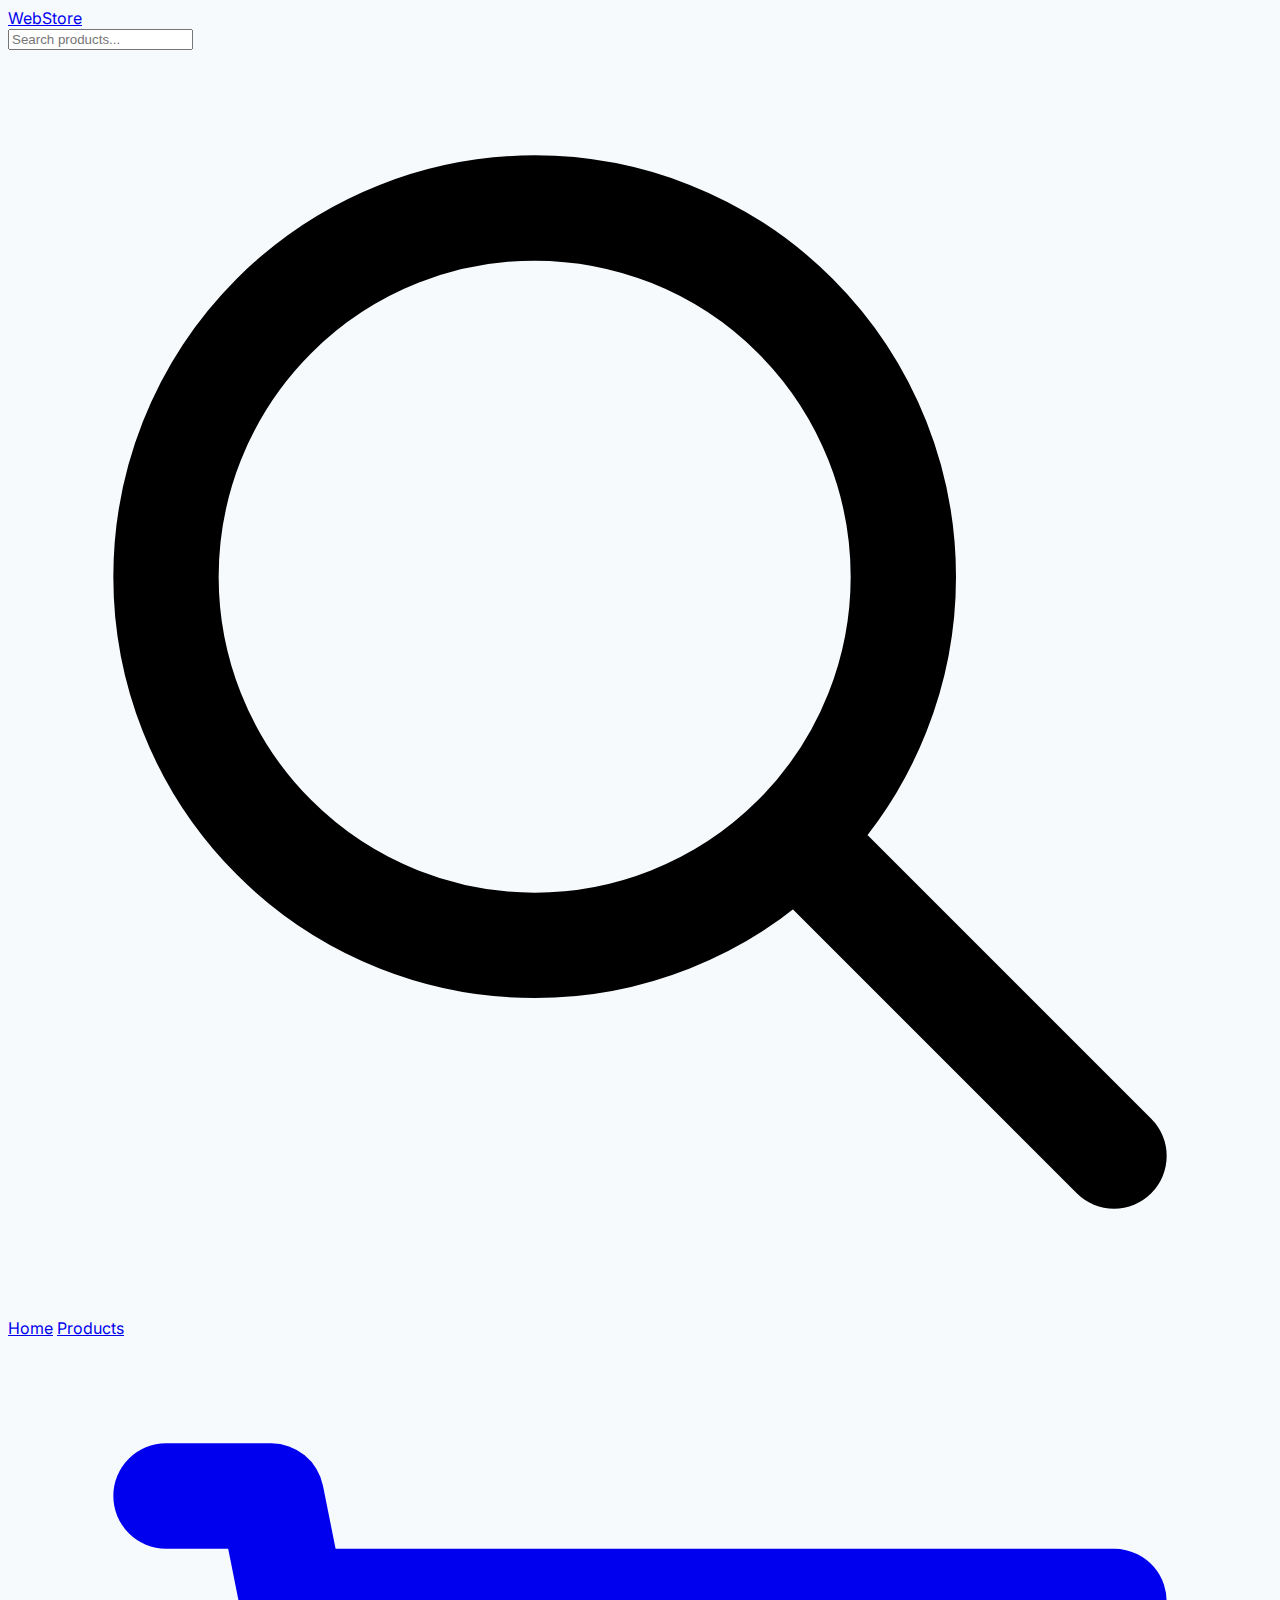
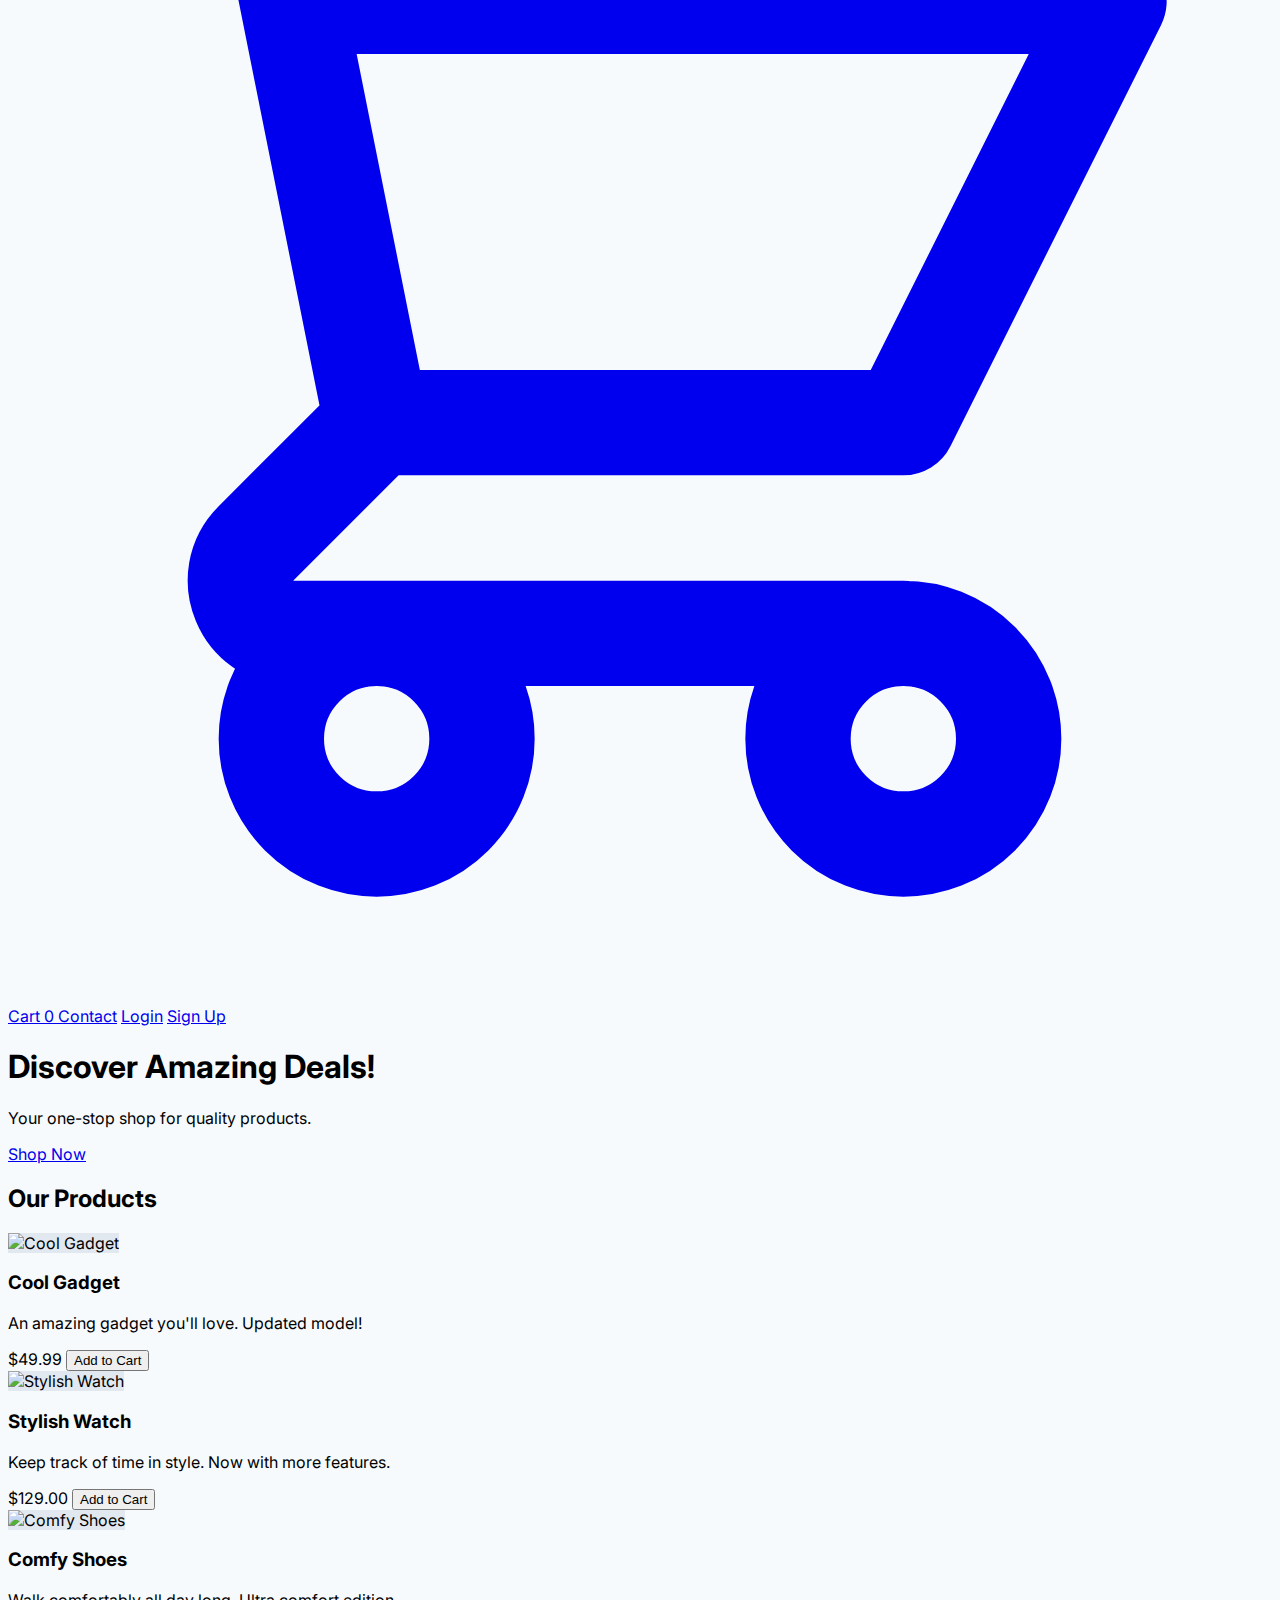
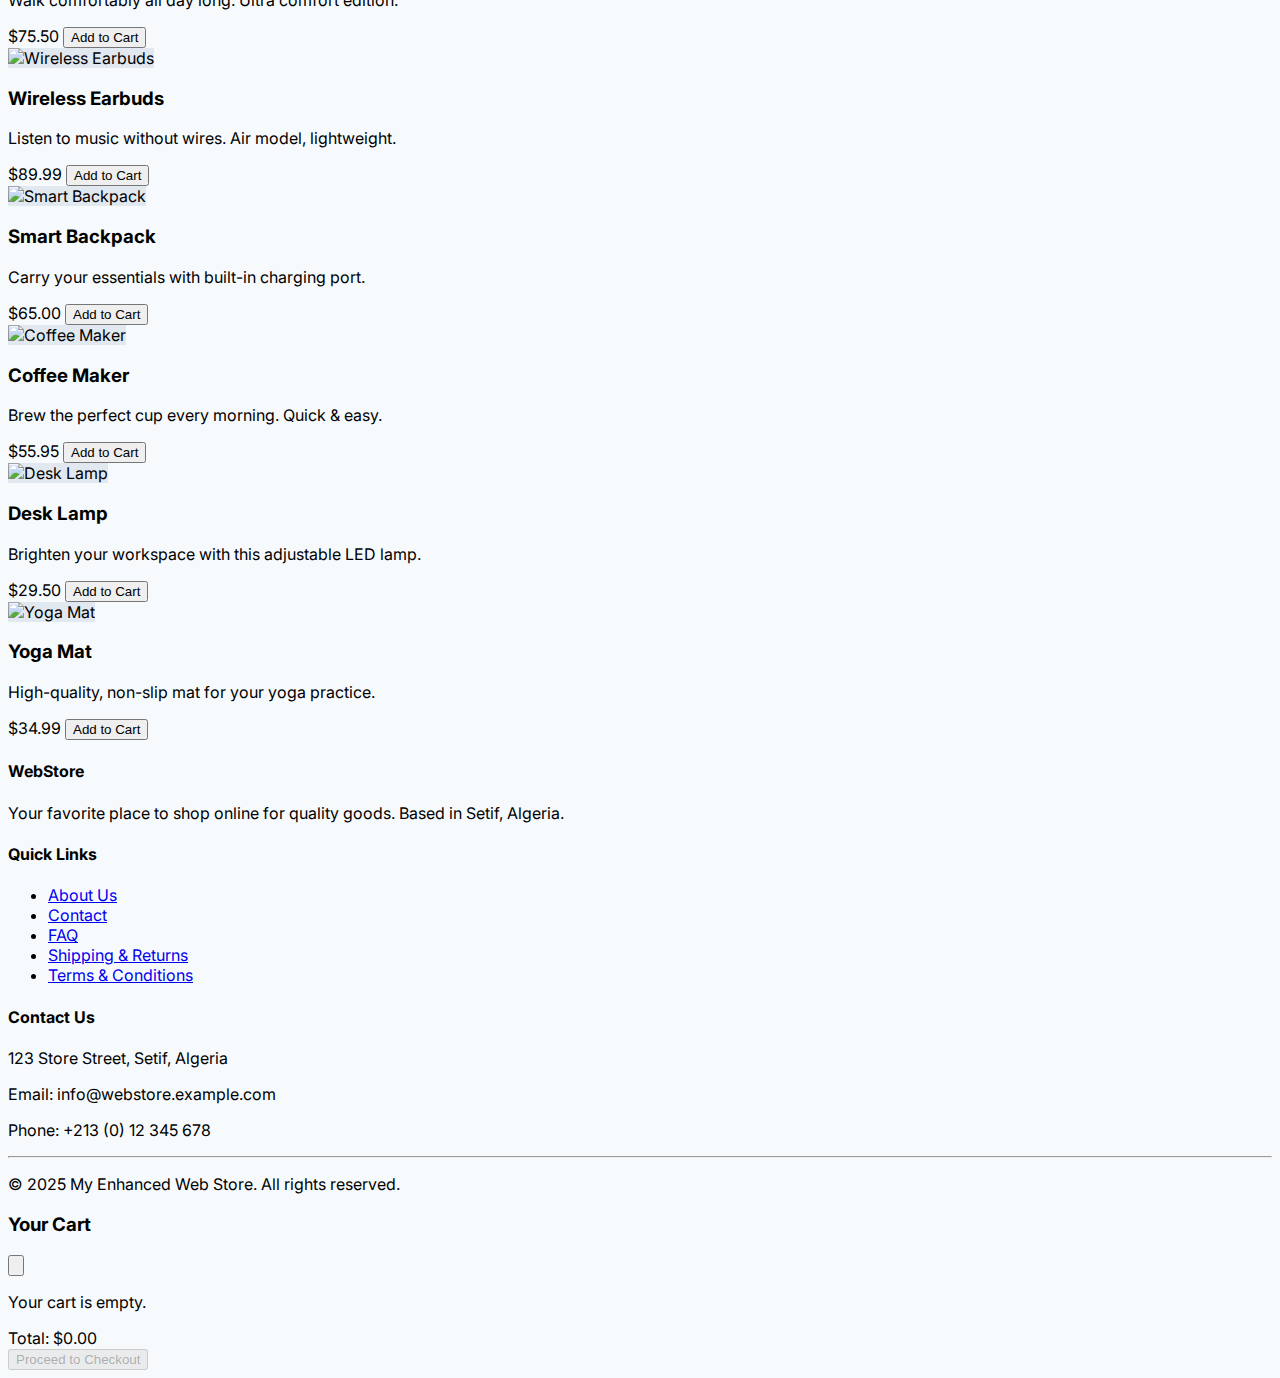
==== Project/index.html @ 9c4080a5 "Add files via upload" ====
<!DOCTYPE html>
<html lang="en">
<head>
    <meta charset="UTF-8">
    <meta name="viewport" content="width=device-width, initial-scale=1.0">
    <title>My Enhanced Web Store with Cart</title>
    <script src="https://cdn.tailwindcss.com"></script>
    <link href="https://fonts.googleapis.com/css2?family=Inter:wght@400;500;600;700&display=swap" rel="stylesheet">
    <link rel="stylesheet" href="style.css"> </head>
<body class="bg-gray-50">

    <header class="bg-white shadow-md sticky top-0 z-50 rounded-b-lg mb-4">
        <nav class="container mx-auto px-6 py-3 flex flex-wrap justify-between items-center">
            <a href="#" class="text-2xl font-bold text-gray-800 mr-6">WebStore</a>
            <div class="relative flex-grow max-w-xs my-2 sm:my-0 order-3 sm:order-2 w-full sm:w-auto">
                 <input type="search" placeholder="Search products..." class="w-full px-4 py-2 text-sm border border-gray-300 rounded-lg focus:outline-none focus:ring-2 focus:ring-blue-500 focus:border-transparent" aria-label="Search products">
                 <svg class="absolute right-3 top-1/2 transform -translate-y-1/2 h-4 w-4 text-gray-400" xmlns="http://www.w3.org/2000/svg" fill="none" viewBox="0 0 24 24" stroke="currentColor">
                   <path stroke-linecap="round" stroke-linejoin="round" stroke-width="2" d="M21 21l-6-6m2-5a7 7 0 11-14 0 7 7 0 0114 0z" />
                 </svg>
            </div>
            <div class="space-x-4 order-2 sm:order-3">
                <a href="#" class="text-gray-600 hover:text-blue-600 px-3 py-2 rounded-md text-sm font-medium">Home</a>
                <a href="#products" class="text-gray-600 hover:text-blue-600 px-3 py-2 rounded-md text-sm font-medium">Products</a>
                <a href="#" id="cart-link" class="text-gray-600 hover:text-blue-600 px-3 py-2 rounded-md text-sm font-medium relative">
                    <svg xmlns="http://www.w3.org/2000/svg" class="h-5 w-5 inline-block mr-1" fill="none" viewBox="0 0 24 24" stroke="currentColor" stroke-width="2">
                      <path stroke-linecap="round" stroke-linejoin="round" d="M3 3h2l.4 2M7 13h10l4-8H5.4M7 13L5.4 5M7 13l-2.293 2.293c-.63.63-.184 1.707.707 1.707H17m0 0a2 2 0 100 4 2 2 0 000-4zm-8 2a2 2 0 11-4 0 2 2 0 014 0z" />
                    </svg>
                    Cart
                    <span id="cart-count-badge" class="absolute -top-2 -right-2 bg-red-500 text-white text-xs font-bold rounded-full h-5 w-5 flex items-center justify-center hidden">0</span>
                </a>
                <a href="#" class="text-gray-600 hover:text-blue-600 px-3 py-2 rounded-md text-sm font-medium">Contact</a>
                <a href="login.php" class="text-gray-600 hover:text-blue-600 px-3 py-2 rounded-md text-sm font-medium">Login</a>
                <a href="signup.php" class="bg-blue-500 hover:bg-blue-600 text-white px-3 py-2 rounded-md text-sm font-medium transition duration-300">Sign Up</a>
            </div>
        </nav>
    </header>

    <section class="bg-gradient-to-r from-blue-600 to-indigo-700 text-white py-16 rounded-lg m-4 shadow-lg">
        <div class="container mx-auto px-6 text-center">
            <h1 class="text-4xl md:text-5xl font-bold mb-3">Discover Amazing Deals!</h1>
            <p class="text-lg md:text-xl mb-8 text-indigo-100">Your one-stop shop for quality products.</p>
            <a href="#products" class="bg-white text-indigo-700 font-semibold py-3 px-8 rounded-lg hover:bg-gray-100 transition duration-300 shadow hover:shadow-md text-lg">
                Shop Now
            </a>
        </div>
    </section>

    <main id="products" class="container mx-auto px-6 py-10">
        <h2 class="text-3xl font-semibold text-gray-800 mb-8 text-center">Our Products</h2>
        <div class="grid grid-cols-1 sm:grid-cols-2 md:grid-cols-3 lg:grid-cols-4 gap-8">

            <div class="bg-white rounded-lg shadow-md overflow-hidden transform hover:scale-105 transition duration-300 flex flex-col" data-product-id="p1">
                <img src="https://source.unsplash.com/600x400/?gadget,technology" alt="Cool Gadget" class="product-image" onerror="this.onerror=null; this.src='https://placehold.co/600x400/cccccc/ffffff?text=Gadget+Not+Found'; this.style.objectFit='contain';">
                <div class="p-4 flex flex-col flex-grow">
                    <h3 class="text-lg font-semibold text-gray-800 mb-2">Cool Gadget</h3>
                    <p class="text-gray-600 text-sm mb-4 flex-grow">An amazing gadget you'll love. Updated model!</p>
                    <div class="flex justify-between items-center mt-auto">
                        <span class="text-xl font-bold text-gray-900">$49.99</span>
                        <button class="add-to-cart-btn bg-blue-500 hover:bg-blue-600 text-white font-semibold py-2 px-4 rounded-lg transition duration-300 shadow-sm hover:shadow-md" data-product-name="Cool Gadget" data-price="49.99" aria-label="Add Cool Gadget to cart">
                            Add to Cart
                        </button>
                    </div>
                </div>
            </div>

            <div class="bg-white rounded-lg shadow-md overflow-hidden transform hover:scale-105 transition duration-300 flex flex-col" data-product-id="p2">
                 <img src="https://source.unsplash.com/600x400/?watch" alt="Stylish Watch" class="product-image" onerror="this.onerror=null; this.src='https://placehold.co/600x400/cccccc/ffffff?text=Watch+Not+Found'; this.style.objectFit='contain';">
                <div class="p-4 flex flex-col flex-grow">
                    <h3 class="text-lg font-semibold text-gray-800 mb-2">Stylish Watch</h3>
                    <p class="text-gray-600 text-sm mb-4 flex-grow">Keep track of time in style. Now with more features.</p>
                    <div class="flex justify-between items-center mt-auto">
                        <span class="text-xl font-bold text-gray-900">$129.00</span>
                        <button class="add-to-cart-btn bg-blue-500 hover:bg-blue-600 text-white font-semibold py-2 px-4 rounded-lg transition duration-300 shadow-sm hover:shadow-md" data-product-name="Stylish Watch" data-price="129.00" aria-label="Add Stylish Watch to cart">
                            Add to Cart
                        </button>
                    </div>
                </div>
            </div>

            <div class="bg-white rounded-lg shadow-md overflow-hidden transform hover:scale-105 transition duration-300 flex flex-col" data-product-id="p3">
                 <img src="https://source.unsplash.com/600x400/?shoes,sneakers" alt="Comfy Shoes" class="product-image" onerror="this.onerror=null; this.src='https://placehold.co/600x400/cccccc/ffffff?text=Shoes+Not+Found'; this.style.objectFit='contain';">
                <div class="p-4 flex flex-col flex-grow">
                    <h3 class="text-lg font-semibold text-gray-800 mb-2">Comfy Shoes</h3>
                    <p class="text-gray-600 text-sm mb-4 flex-grow">Walk comfortably all day long. Ultra comfort edition.</p>
                    <div class="flex justify-between items-center mt-auto">
                        <span class="text-xl font-bold text-gray-900">$75.50</span>
                        <button class="add-to-cart-btn bg-blue-500 hover:bg-blue-600 text-white font-semibold py-2 px-4 rounded-lg transition duration-300 shadow-sm hover:shadow-md" data-product-name="Comfy Shoes" data-price="75.50" aria-label="Add Comfy Shoes to cart">
                            Add to Cart
                        </button>
                    </div>
                </div>
            </div>

            <div class="bg-white rounded-lg shadow-md overflow-hidden transform hover:scale-105 transition duration-300 flex flex-col" data-product-id="p4">
                 <img src="https://source.unsplash.com/600x400/?earbuds,wireless" alt="Wireless Earbuds" class="product-image" onerror="this.onerror=null; this.src='https://placehold.co/600x400/cccccc/ffffff?text=Earbuds+Not+Found'; this.style.objectFit='contain';">
                <div class="p-4 flex flex-col flex-grow">
                    <h3 class="text-lg font-semibold text-gray-800 mb-2">Wireless Earbuds</h3>
                    <p class="text-gray-600 text-sm mb-4 flex-grow">Listen to music without wires. Air model, lightweight.</p>
                    <div class="flex justify-between items-center mt-auto">
                        <span class="text-xl font-bold text-gray-900">$89.99</span>
                        <button class="add-to-cart-btn bg-blue-500 hover:bg-blue-600 text-white font-semibold py-2 px-4 rounded-lg transition duration-300 shadow-sm hover:shadow-md" data-product-name="Wireless Earbuds" data-price="89.99" aria-label="Add Wireless Earbuds to cart">
                            Add to Cart
                        </button>
                    </div>
                </div>
            </div>

            <div class="bg-white rounded-lg shadow-md overflow-hidden transform hover:scale-105 transition duration-300 flex flex-col" data-product-id="p5">
                 <img src="https://source.unsplash.com/600x400/?backpack" alt="Smart Backpack" class="product-image" onerror="this.onerror=null; this.src='https://placehold.co/600x400/cccccc/ffffff?text=Backpack+Not+Found'; this.style.objectFit='contain';">
                <div class="p-4 flex flex-col flex-grow">
                    <h3 class="text-lg font-semibold text-gray-800 mb-2">Smart Backpack</h3>
                    <p class="text-gray-600 text-sm mb-4 flex-grow">Carry your essentials with built-in charging port.</p>
                    <div class="flex justify-between items-center mt-auto">
                        <span class="text-xl font-bold text-gray-900">$65.00</span>
                        <button class="add-to-cart-btn bg-blue-500 hover:bg-blue-600 text-white font-semibold py-2 px-4 rounded-lg transition duration-300 shadow-sm hover:shadow-md" data-product-name="Smart Backpack" data-price="65.00" aria-label="Add Smart Backpack to cart">
                            Add to Cart
                        </button>
                    </div>
                </div>
            </div>

            <div class="bg-white rounded-lg shadow-md overflow-hidden transform hover:scale-105 transition duration-300 flex flex-col" data-product-id="p6">
                 <img src="https://source.unsplash.com/600x400/?coffee+maker,kitchen" alt="Coffee Maker" class="product-image" onerror="this.onerror=null; this.src='https://placehold.co/600x400/cccccc/ffffff?text=Coffee+Maker+Not+Found'; this.style.objectFit='contain';">
                <div class="p-4 flex flex-col flex-grow">
                    <h3 class="text-lg font-semibold text-gray-800 mb-2">Coffee Maker</h3>
                    <p class="text-gray-600 text-sm mb-4 flex-grow">Brew the perfect cup every morning. Quick & easy.</p>
                    <div class="flex justify-between items-center mt-auto">
                        <span class="text-xl font-bold text-gray-900">$55.95</span>
                        <button class="add-to-cart-btn bg-blue-500 hover:bg-blue-600 text-white font-semibold py-2 px-4 rounded-lg transition duration-300 shadow-sm hover:shadow-md" data-product-name="Coffee Maker" data-price="55.95" aria-label="Add Coffee Maker to cart">
                            Add to Cart
                        </button>
                    </div>
                </div>
            </div>

            <div class="bg-white rounded-lg shadow-md overflow-hidden transform hover:scale-105 transition duration-300 flex flex-col" data-product-id="p7">
                 <img src="https://source.unsplash.com/600x400/?desk+lamp,office" alt="Desk Lamp" class="product-image" onerror="this.onerror=null; this.src='https://placehold.co/600x400/cccccc/ffffff?text=Lamp+Not+Found'; this.style.objectFit='contain';">
                <div class="p-4 flex flex-col flex-grow">
                    <h3 class="text-lg font-semibold text-gray-800 mb-2">Desk Lamp</h3>
                    <p class="text-gray-600 text-sm mb-4 flex-grow">Brighten your workspace with this adjustable LED lamp.</p>
                    <div class="flex justify-between items-center mt-auto">
                        <span class="text-xl font-bold text-gray-900">$29.50</span>
                        <button class="add-to-cart-btn bg-blue-500 hover:bg-blue-600 text-white font-semibold py-2 px-4 rounded-lg transition duration-300 shadow-sm hover:shadow-md" data-product-name="Desk Lamp" data-price="29.50" aria-label="Add Desk Lamp to cart">
                            Add to Cart
                        </button>
                    </div>
                </div>
            </div>

            <div class="bg-white rounded-lg shadow-md overflow-hidden transform hover:scale-105 transition duration-300 flex flex-col" data-product-id="p8">
                 <img src="https://source.unsplash.com/600x400/?yoga+mat,fitness" alt="Yoga Mat" class="product-image" onerror="this.onerror=null; this.src='https://placehold.co/600x400/cccccc/ffffff?text=Yoga+Mat+Not+Found'; this.style.objectFit='contain';">
                <div class="p-4 flex flex-col flex-grow">
                    <h3 class="text-lg font-semibold text-gray-800 mb-2">Yoga Mat</h3>
                    <p class="text-gray-600 text-sm mb-4 flex-grow">High-quality, non-slip mat for your yoga practice.</p>
                    <div class="flex justify-between items-center mt-auto">
                        <span class="text-xl font-bold text-gray-900">$34.99</span>
                        <button class="add-to-cart-btn bg-blue-500 hover:bg-blue-600 text-white font-semibold py-2 px-4 rounded-lg transition duration-300 shadow-sm hover:shadow-md" data-product-name="Yoga Mat" data-price="34.99" aria-label="Add Yoga Mat to cart">
                            Add to Cart
                        </button>
                    </div>
                </div>
            </div>
           </div>
    </main>

    <footer class="bg-gray-800 text-gray-300 py-8 mt-16 rounded-t-lg">
        <div class="container mx-auto px-6">
            <div class="grid grid-cols-1 md:grid-cols-3 gap-8">
                <div>
                    <h4 class="text-lg font-semibold text-white mb-3">WebStore</h4>
                    <p class="text-sm">Your favorite place to shop online for quality goods. Based in Setif, Algeria.</p>
                </div>
                <div>
                    <h4 class="text-lg font-semibold text-white mb-3">Quick Links</h4>
                    <ul class="space-y-2 text-sm">
                        <li><a href="#" class="hover:text-white transition duration-200">About Us</a></li>
                        <li><a href="#" class="hover:text-white transition duration-200">Contact</a></li>
                        <li><a href="#" class="hover:text-white transition duration-200">FAQ</a></li>
                        <li><a href="#" class="hover:text-white transition duration-200">Shipping & Returns</a></li>
                        <li><a href="#" class="hover:text-white transition duration-200">Terms & Conditions</a></li>
                    </ul>
                </div>
                <div>
                    <h4 class="text-lg font-semibold text-white mb-3">Contact Us</h4>
                     <p class="text-sm mb-1">123 Store Street, Setif, Algeria</p>
                     <p class="text-sm mb-1">Email: info@webstore.example.com</p>
                     <p class="text-sm">Phone: +213 (0) 12 345 678</p>
                </div>
            </div>
            <hr class="border-gray-700 my-6">
            <p class="text-center text-sm text-gray-400">&copy; 2025 My Enhanced Web Store. All rights reserved.</p>
        </div>
    </footer>

    <div id="notification" class="notification">Item added to cart!</div>

    <div id="cart-modal-overlay" class="modal-overlay fixed inset-0 bg-black bg-opacity-50 z-50 flex items-center justify-center p-4 hidden opacity-0">
        <div id="cart-modal-content" class="modal-content bg-white rounded-lg shadow-xl w-full max-w-lg max-h-[80vh] flex flex-col transform scale-95 opacity-0">
            <div class="flex justify-between items-center p-4 border-b border-gray-200">
                <h3 class="text-xl font-semibold text-gray-800">Your Cart</h3>
                <button id="close-cart-btn" class="text-gray-400 hover:text-gray-600" aria-label="Close cart">
                    <svg xmlns="http://www.w3.org/2000/svg" class="h-6 w-6" fill="none" viewBox="0 0 24 24" stroke="currentColor" stroke-width="2">
                      <path stroke-linecap="round" stroke-linejoin="round" d="M6 18L18 6M6 6l12 12" />
                    </svg>
                </button>
            </div>

            <div id="cart-items-container" class="p-4 overflow-y-auto flex-grow">
                <p id="cart-empty-msg" class="text-gray-500 text-center py-4">Your cart is empty.</p>
                </div>

            <div class="p-4 border-t border-gray-200 bg-gray-50 rounded-b-lg">
                <div class="flex justify-between items-center mb-4">
                    <span class="text-lg font-semibold text-gray-800">Total:</span>
                    <span id="cart-total" class="text-xl font-bold text-gray-900">$0.00</span>
                </div>
                <button id="checkout-btn" class="w-full bg-green-500 hover:bg-green-600 text-white font-semibold py-3 px-4 rounded-lg transition duration-300 shadow-sm hover:shadow-md disabled:opacity-50 disabled:cursor-not-allowed" disabled>
                    Proceed to Checkout
                </button>
            </div>
        </div>
    </div>

    <script src="script.js"></script> </body>
</html>
---- Project/style.css ----
/* Custom styles */
body {
    font-family: 'Inter', sans-serif; /* Apply Inter font */
    background-color: #f7fafc; /* Slightly lighter gray background */
}
/* Style for the notification message */
.notification {
    position: fixed;
    bottom: 20px;
    left: 50%;
    transform: translateX(-50%);
    padding: 12px 24px;
    background-color: #48bb78; /* Tailwind green-500 */
    color: white;
    border-radius: 8px;
    box-shadow: 0 4px 12px rgba(0,0,0,0.15);
    z-index: 1000;
    opacity: 0;
    transition: opacity 0.5s ease-in-out, transform 0.3s ease-in-out;
    transform: translateX(-50%) translateY(20px);
}
.notification.show {
    opacity: 1;
    transform: translateX(-50%) translateY(0);
}
/* Add hover effect for nav links */
nav a {
    transition: color 0.2s ease-in-out;
}
/* Product Image styling */
.product-image {
     width: 100%;
     height: 12rem; /* 192px */
     object-fit: cover;
     background-color: #e2e8f0;
}
/* Cart Modal Styling */
.modal-overlay {
    transition: opacity 0.3s ease-in-out;
}
.modal-content {
    transition: transform 0.3s ease-in-out;
}
/* Hide scrollbar when modal is open */
body.modal-open {
    overflow: hidden;
}
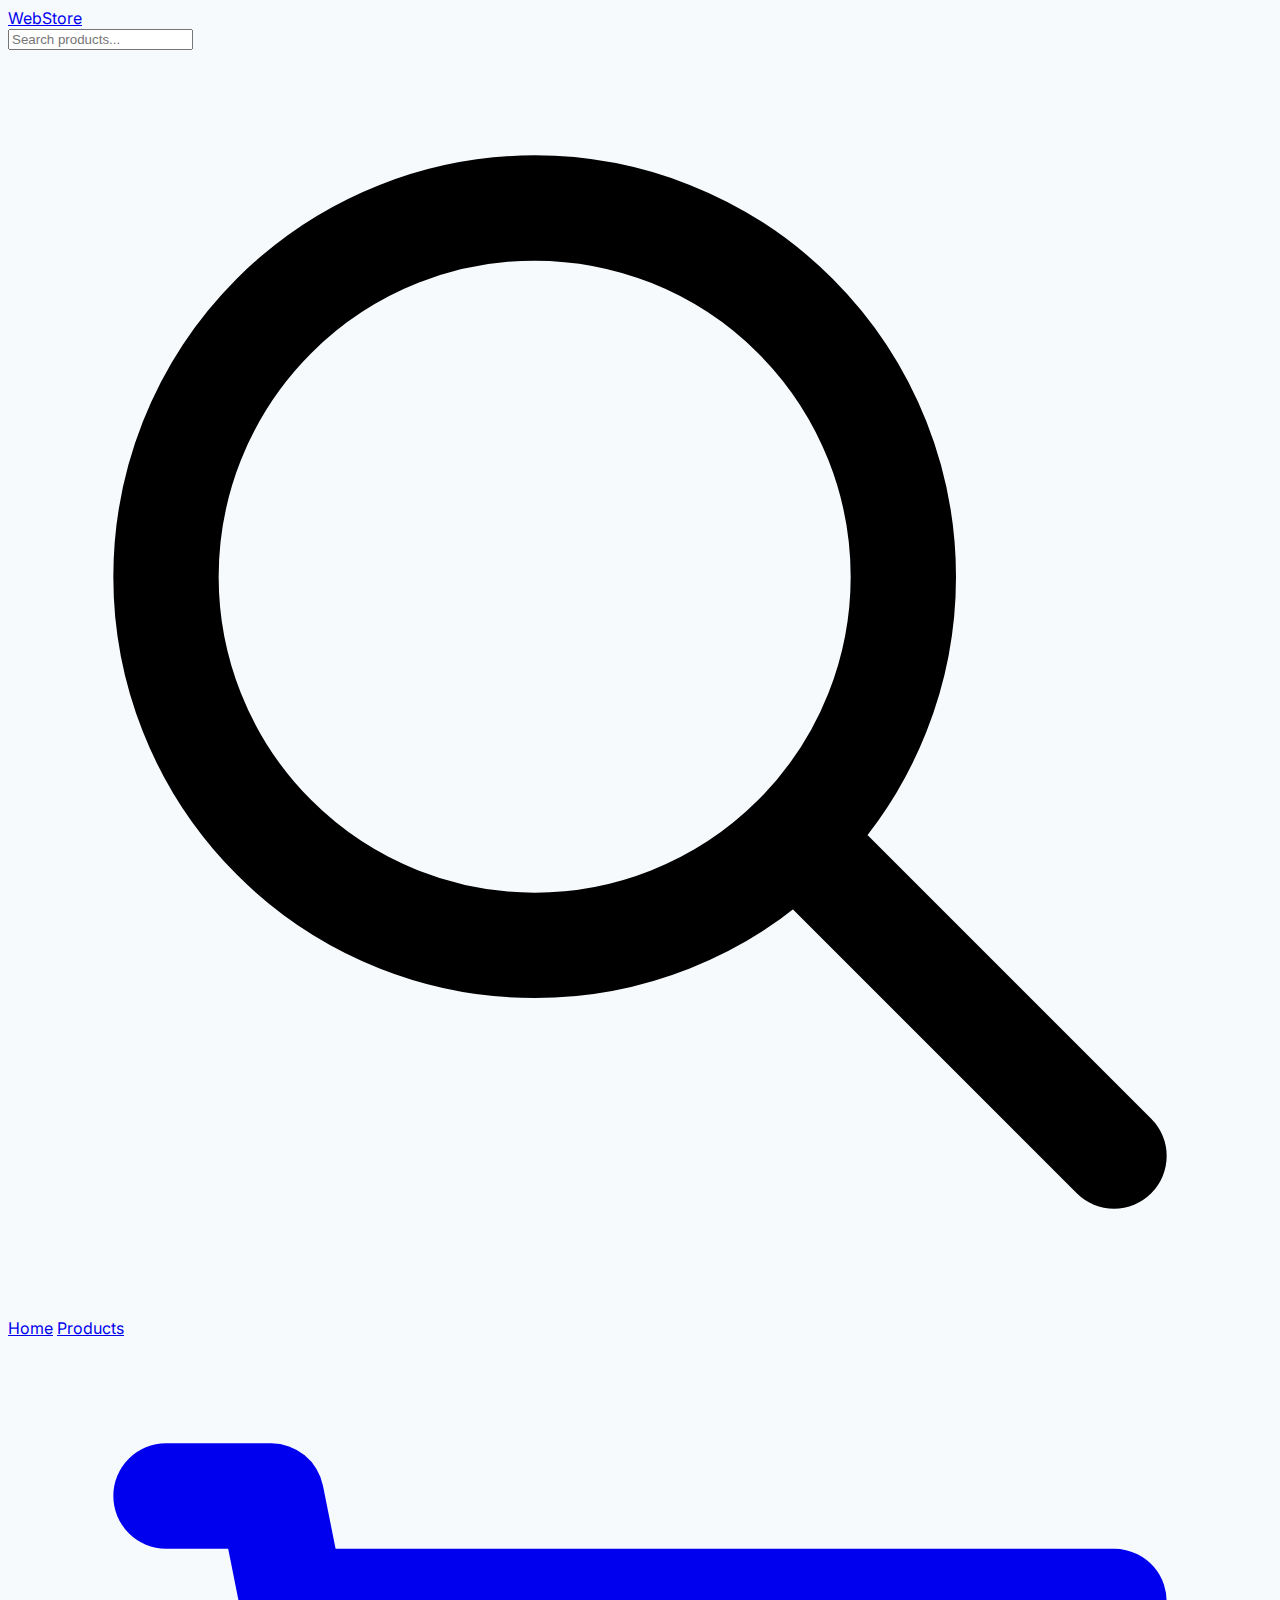
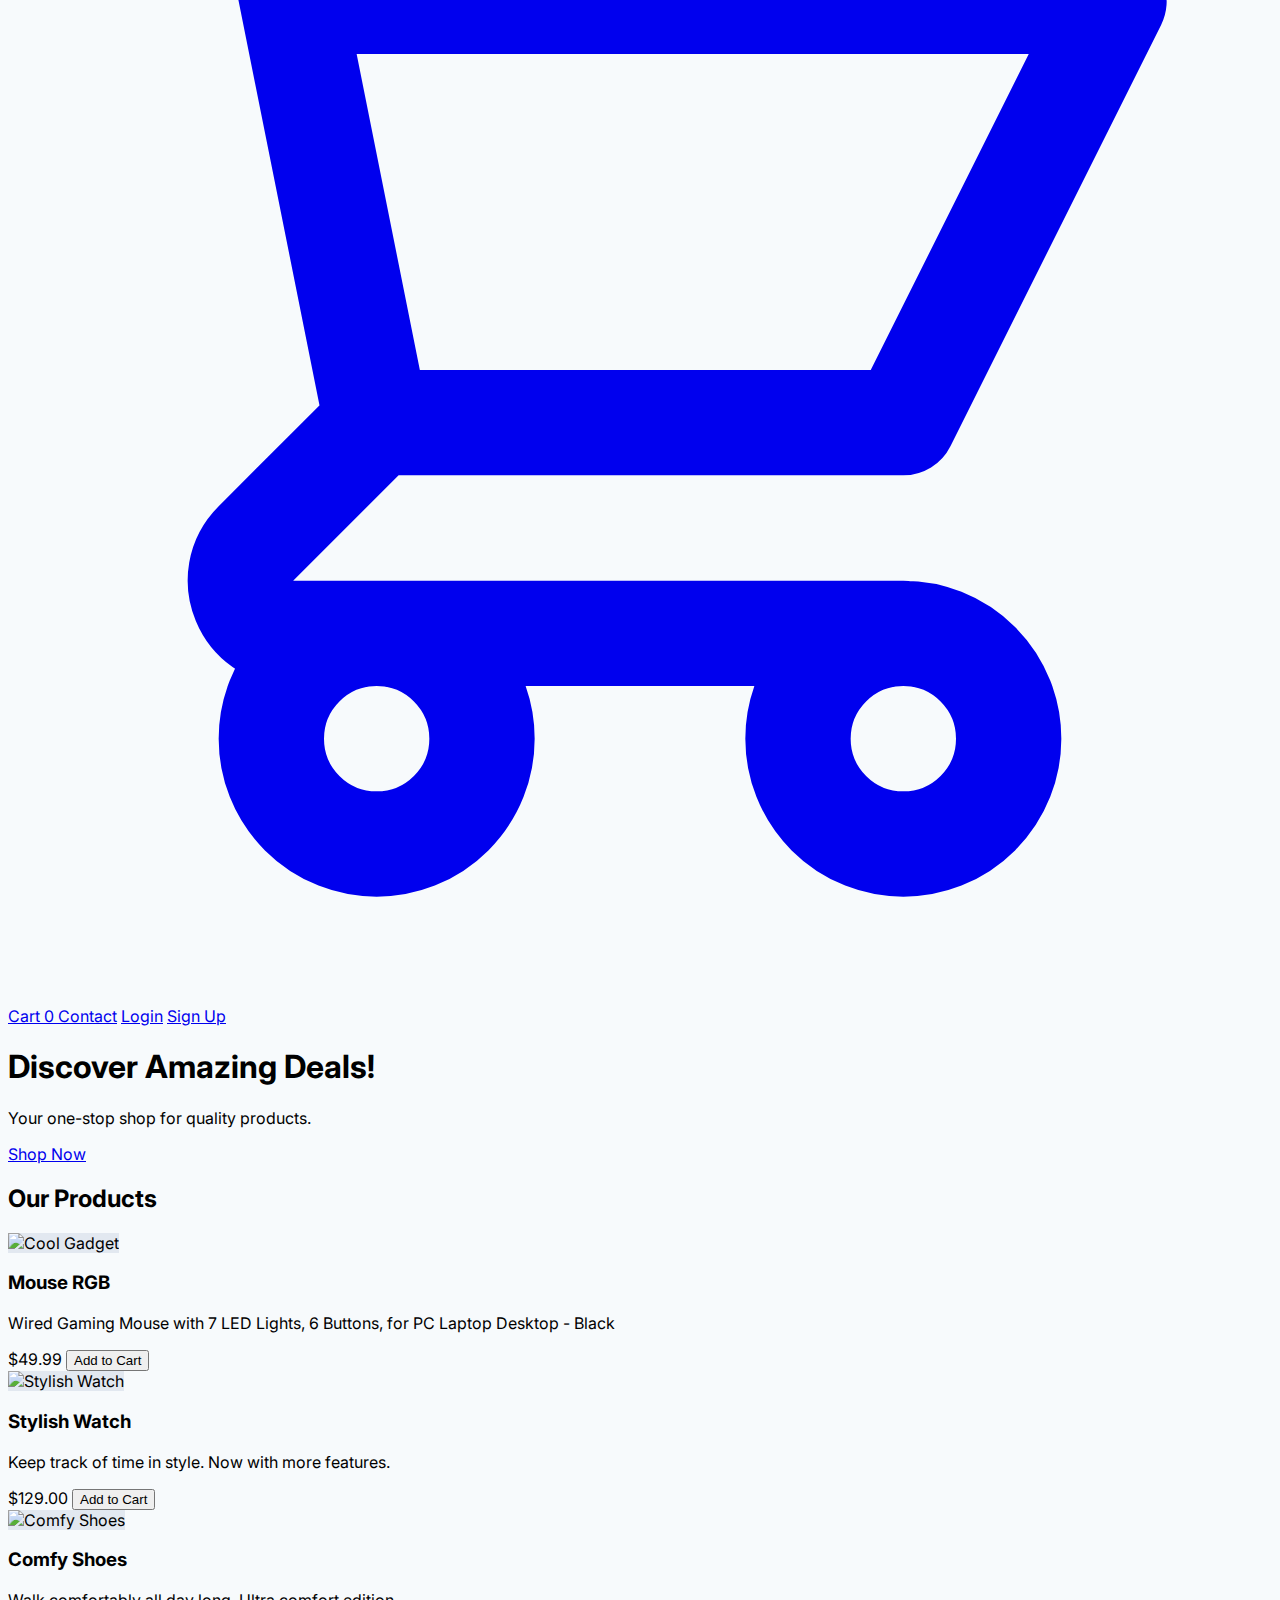
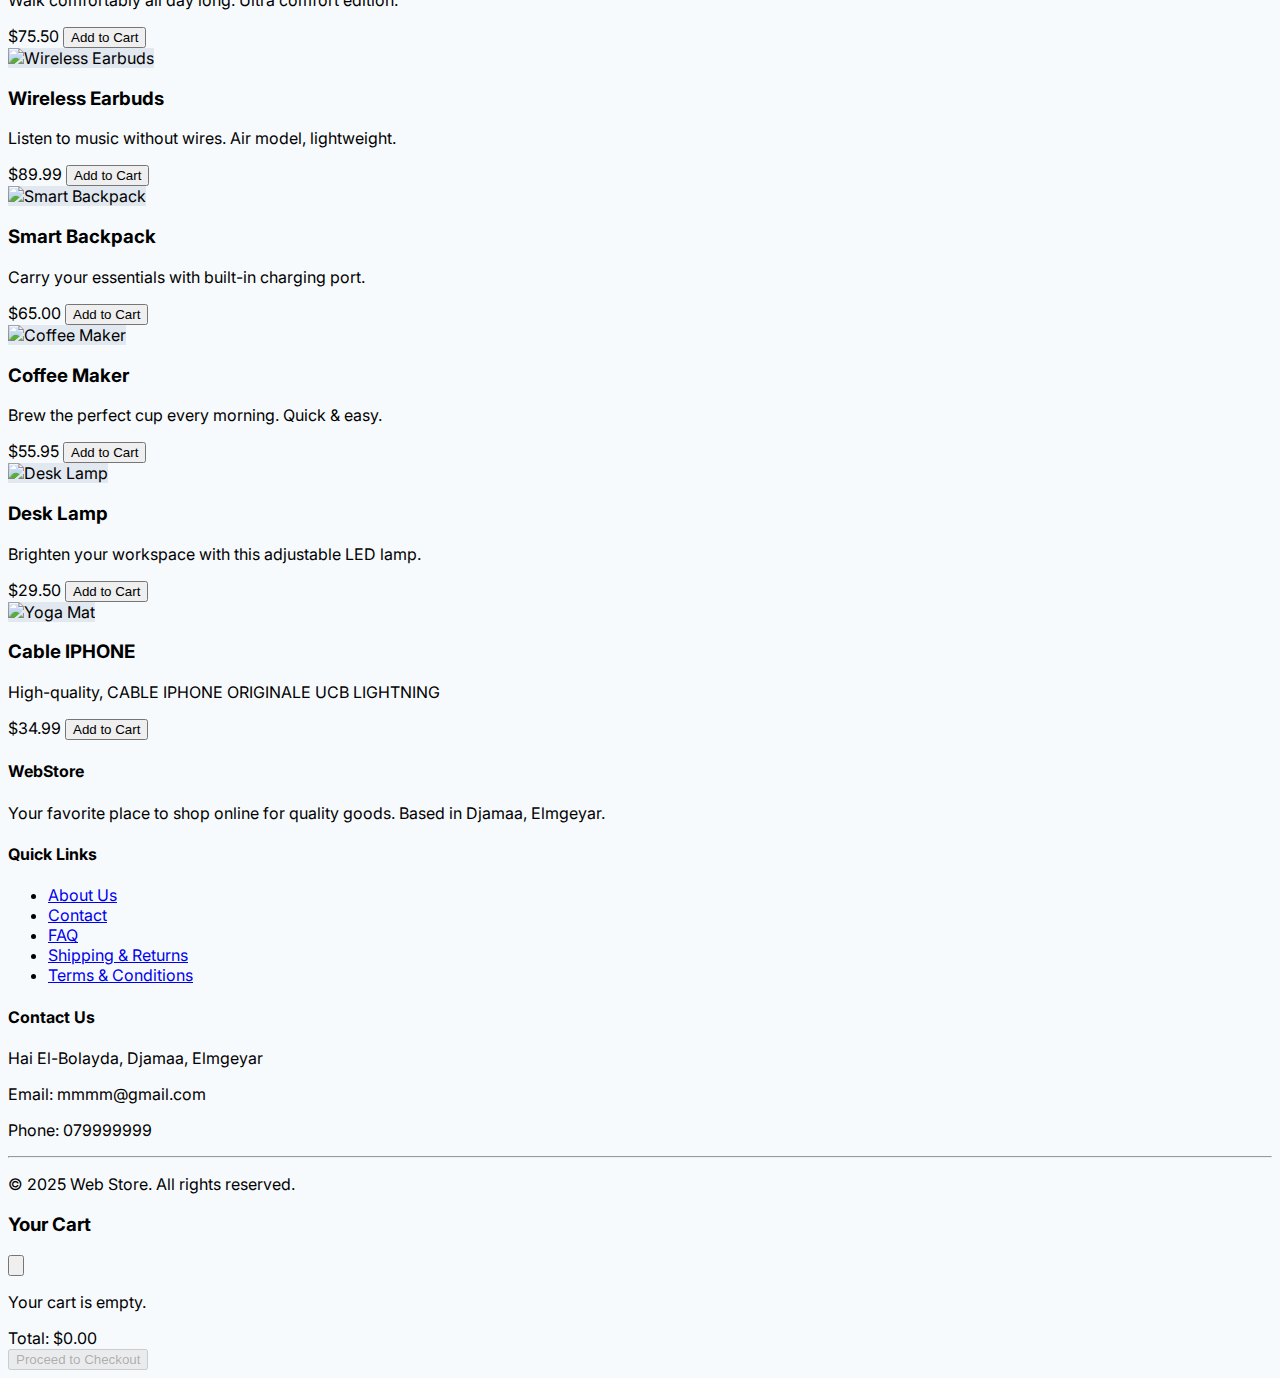
==== commit 3305b3ba: "Add files via upload" ====
--- a/Project/index.html
+++ b/Project/index.html
@@ -3,7 +3,7 @@
 <head>
     <meta charset="UTF-8">
     <meta name="viewport" content="width=device-width, initial-scale=1.0">
-    <title>My Enhanced Web Store with Cart</title>
+    <title>Web Store</title>
     <script src="https://cdn.tailwindcss.com"></script>
     <link href="https://fonts.googleapis.com/css2?family=Inter:wght@400;500;600;700&display=swap" rel="stylesheet">
     <link rel="stylesheet" href="style.css"> </head>
@@ -50,10 +50,10 @@
         <div class="grid grid-cols-1 sm:grid-cols-2 md:grid-cols-3 lg:grid-cols-4 gap-8">
 
             <div class="bg-white rounded-lg shadow-md overflow-hidden transform hover:scale-105 transition duration-300 flex flex-col" data-product-id="p1">
-                <img src="https://source.unsplash.com/600x400/?gadget,technology" alt="Cool Gadget" class="product-image" onerror="this.onerror=null; this.src='https://placehold.co/600x400/cccccc/ffffff?text=Gadget+Not+Found'; this.style.objectFit='contain';">
-                <div class="p-4 flex flex-col flex-grow">
-                    <h3 class="text-lg font-semibold text-gray-800 mb-2">Cool Gadget</h3>
-                    <p class="text-gray-600 text-sm mb-4 flex-grow">An amazing gadget you'll love. Updated model!</p>
+                <img src="img/mouse.jpg" alt="Cool Gadget" class="product-image" onerror="this.onerror=null; this.src='https://placehold.co/600x400/cccccc/ffffff?text=Gadget+Not+Found'; this.style.objectFit='contain';">
+                <div class="p-4 flex flex-col flex-grow">
+                    <h3 class="text-lg font-semibold text-gray-800 mb-2">Mouse RGB</h3>
+                    <p class="text-gray-600 text-sm mb-4 flex-grow">Wired Gaming Mouse with 7 LED Lights, 6 Buttons, for PC Laptop Desktop - Black</p>
                     <div class="flex justify-between items-center mt-auto">
                         <span class="text-xl font-bold text-gray-900">$49.99</span>
                         <button class="add-to-cart-btn bg-blue-500 hover:bg-blue-600 text-white font-semibold py-2 px-4 rounded-lg transition duration-300 shadow-sm hover:shadow-md" data-product-name="Cool Gadget" data-price="49.99" aria-label="Add Cool Gadget to cart">
@@ -64,7 +64,7 @@
             </div>
 
             <div class="bg-white rounded-lg shadow-md overflow-hidden transform hover:scale-105 transition duration-300 flex flex-col" data-product-id="p2">
-                 <img src="https://source.unsplash.com/600x400/?watch" alt="Stylish Watch" class="product-image" onerror="this.onerror=null; this.src='https://placehold.co/600x400/cccccc/ffffff?text=Watch+Not+Found'; this.style.objectFit='contain';">
+                 <img src="img/watch.jpg" alt="Stylish Watch" class="product-image" onerror="this.onerror=null; this.src='https://placehold.co/600x400/cccccc/ffffff?text=Watch+Not+Found'; this.style.objectFit='contain';">
                 <div class="p-4 flex flex-col flex-grow">
                     <h3 class="text-lg font-semibold text-gray-800 mb-2">Stylish Watch</h3>
                     <p class="text-gray-600 text-sm mb-4 flex-grow">Keep track of time in style. Now with more features.</p>
@@ -78,7 +78,7 @@
             </div>
 
             <div class="bg-white rounded-lg shadow-md overflow-hidden transform hover:scale-105 transition duration-300 flex flex-col" data-product-id="p3">
-                 <img src="https://source.unsplash.com/600x400/?shoes,sneakers" alt="Comfy Shoes" class="product-image" onerror="this.onerror=null; this.src='https://placehold.co/600x400/cccccc/ffffff?text=Shoes+Not+Found'; this.style.objectFit='contain';">
+                 <img src="img/shoes.jpg" alt="Comfy Shoes" class="product-image" onerror="this.onerror=null; this.src='https://placehold.co/600x400/cccccc/ffffff?text=Shoes+Not+Found'; this.style.objectFit='contain';">
                 <div class="p-4 flex flex-col flex-grow">
                     <h3 class="text-lg font-semibold text-gray-800 mb-2">Comfy Shoes</h3>
                     <p class="text-gray-600 text-sm mb-4 flex-grow">Walk comfortably all day long. Ultra comfort edition.</p>
@@ -92,7 +92,7 @@
             </div>
 
             <div class="bg-white rounded-lg shadow-md overflow-hidden transform hover:scale-105 transition duration-300 flex flex-col" data-product-id="p4">
-                 <img src="https://source.unsplash.com/600x400/?earbuds,wireless" alt="Wireless Earbuds" class="product-image" onerror="this.onerror=null; this.src='https://placehold.co/600x400/cccccc/ffffff?text=Earbuds+Not+Found'; this.style.objectFit='contain';">
+                 <img src="img/earbuds.jpg" alt="Wireless Earbuds" class="product-image" onerror="this.onerror=null; this.src='https://placehold.co/600x400/cccccc/ffffff?text=Earbuds+Not+Found'; this.style.objectFit='contain';">
                 <div class="p-4 flex flex-col flex-grow">
                     <h3 class="text-lg font-semibold text-gray-800 mb-2">Wireless Earbuds</h3>
                     <p class="text-gray-600 text-sm mb-4 flex-grow">Listen to music without wires. Air model, lightweight.</p>
@@ -106,7 +106,7 @@
             </div>
 
             <div class="bg-white rounded-lg shadow-md overflow-hidden transform hover:scale-105 transition duration-300 flex flex-col" data-product-id="p5">
-                 <img src="https://source.unsplash.com/600x400/?backpack" alt="Smart Backpack" class="product-image" onerror="this.onerror=null; this.src='https://placehold.co/600x400/cccccc/ffffff?text=Backpack+Not+Found'; this.style.objectFit='contain';">
+                 <img src="img/backpack.jpg" alt="Smart Backpack" class="product-image" onerror="this.onerror=null; this.src='https://placehold.co/600x400/cccccc/ffffff?text=Backpack+Not+Found'; this.style.objectFit='contain';">
                 <div class="p-4 flex flex-col flex-grow">
                     <h3 class="text-lg font-semibold text-gray-800 mb-2">Smart Backpack</h3>
                     <p class="text-gray-600 text-sm mb-4 flex-grow">Carry your essentials with built-in charging port.</p>
@@ -120,7 +120,7 @@
             </div>
 
             <div class="bg-white rounded-lg shadow-md overflow-hidden transform hover:scale-105 transition duration-300 flex flex-col" data-product-id="p6">
-                 <img src="https://source.unsplash.com/600x400/?coffee+maker,kitchen" alt="Coffee Maker" class="product-image" onerror="this.onerror=null; this.src='https://placehold.co/600x400/cccccc/ffffff?text=Coffee+Maker+Not+Found'; this.style.objectFit='contain';">
+                 <img src="img/coffee.jpg" alt="Coffee Maker" class="product-image" onerror="this.onerror=null; this.src='https://placehold.co/600x400/cccccc/ffffff?text=Coffee+Maker+Not+Found'; this.style.objectFit='contain';">
                 <div class="p-4 flex flex-col flex-grow">
                     <h3 class="text-lg font-semibold text-gray-800 mb-2">Coffee Maker</h3>
                     <p class="text-gray-600 text-sm mb-4 flex-grow">Brew the perfect cup every morning. Quick & easy.</p>
@@ -134,7 +134,7 @@
             </div>
 
             <div class="bg-white rounded-lg shadow-md overflow-hidden transform hover:scale-105 transition duration-300 flex flex-col" data-product-id="p7">
-                 <img src="https://source.unsplash.com/600x400/?desk+lamp,office" alt="Desk Lamp" class="product-image" onerror="this.onerror=null; this.src='https://placehold.co/600x400/cccccc/ffffff?text=Lamp+Not+Found'; this.style.objectFit='contain';">
+                 <img src="img/lamp.jpg" alt="Desk Lamp" class="product-image" onerror="this.onerror=null; this.src='https://placehold.co/600x400/cccccc/ffffff?text=Lamp+Not+Found'; this.style.objectFit='contain';">
                 <div class="p-4 flex flex-col flex-grow">
                     <h3 class="text-lg font-semibold text-gray-800 mb-2">Desk Lamp</h3>
                     <p class="text-gray-600 text-sm mb-4 flex-grow">Brighten your workspace with this adjustable LED lamp.</p>
@@ -148,10 +148,10 @@
             </div>
 
             <div class="bg-white rounded-lg shadow-md overflow-hidden transform hover:scale-105 transition duration-300 flex flex-col" data-product-id="p8">
-                 <img src="https://source.unsplash.com/600x400/?yoga+mat,fitness" alt="Yoga Mat" class="product-image" onerror="this.onerror=null; this.src='https://placehold.co/600x400/cccccc/ffffff?text=Yoga+Mat+Not+Found'; this.style.objectFit='contain';">
-                <div class="p-4 flex flex-col flex-grow">
-                    <h3 class="text-lg font-semibold text-gray-800 mb-2">Yoga Mat</h3>
-                    <p class="text-gray-600 text-sm mb-4 flex-grow">High-quality, non-slip mat for your yoga practice.</p>
+                 <img src="img/cable.jpg" alt="Yoga Mat" class="product-image" onerror="this.onerror=null; this.src='https://placehold.co/600x400/cccccc/ffffff?text=Yoga+Mat+Not+Found'; this.style.objectFit='contain';">
+                <div class="p-4 flex flex-col flex-grow">
+                    <h3 class="text-lg font-semibold text-gray-800 mb-2">Cable IPHONE</h3>
+                    <p class="text-gray-600 text-sm mb-4 flex-grow">High-quality, CABLE IPHONE ORIGINALE UCB LIGHTNING</p>
                     <div class="flex justify-between items-center mt-auto">
                         <span class="text-xl font-bold text-gray-900">$34.99</span>
                         <button class="add-to-cart-btn bg-blue-500 hover:bg-blue-600 text-white font-semibold py-2 px-4 rounded-lg transition duration-300 shadow-sm hover:shadow-md" data-product-name="Yoga Mat" data-price="34.99" aria-label="Add Yoga Mat to cart">
@@ -168,7 +168,7 @@
             <div class="grid grid-cols-1 md:grid-cols-3 gap-8">
                 <div>
                     <h4 class="text-lg font-semibold text-white mb-3">WebStore</h4>
-                    <p class="text-sm">Your favorite place to shop online for quality goods. Based in Setif, Algeria.</p>
+                    <p class="text-sm">Your favorite place to shop online for quality goods. Based in Djamaa, Elmgeyar.</p>
                 </div>
                 <div>
                     <h4 class="text-lg font-semibold text-white mb-3">Quick Links</h4>
@@ -182,13 +182,13 @@
                 </div>
                 <div>
                     <h4 class="text-lg font-semibold text-white mb-3">Contact Us</h4>
-                     <p class="text-sm mb-1">123 Store Street, Setif, Algeria</p>
-                     <p class="text-sm mb-1">Email: info@webstore.example.com</p>
-                     <p class="text-sm">Phone: +213 (0) 12 345 678</p>
+                     <p class="text-sm mb-1"> Hai El-Bolayda, Djamaa, Elmgeyar</p>
+                     <p class="text-sm mb-1">Email: mmmm@gmail.com</p>
+                     <p class="text-sm">Phone: 079999999</p>
                 </div>
             </div>
             <hr class="border-gray-700 my-6">
-            <p class="text-center text-sm text-gray-400">&copy; 2025 My Enhanced Web Store. All rights reserved.</p>
+            <p class="text-center text-sm text-gray-400">&copy; 2025 Web Store. All rights reserved.</p>
         </div>
     </footer>
 
